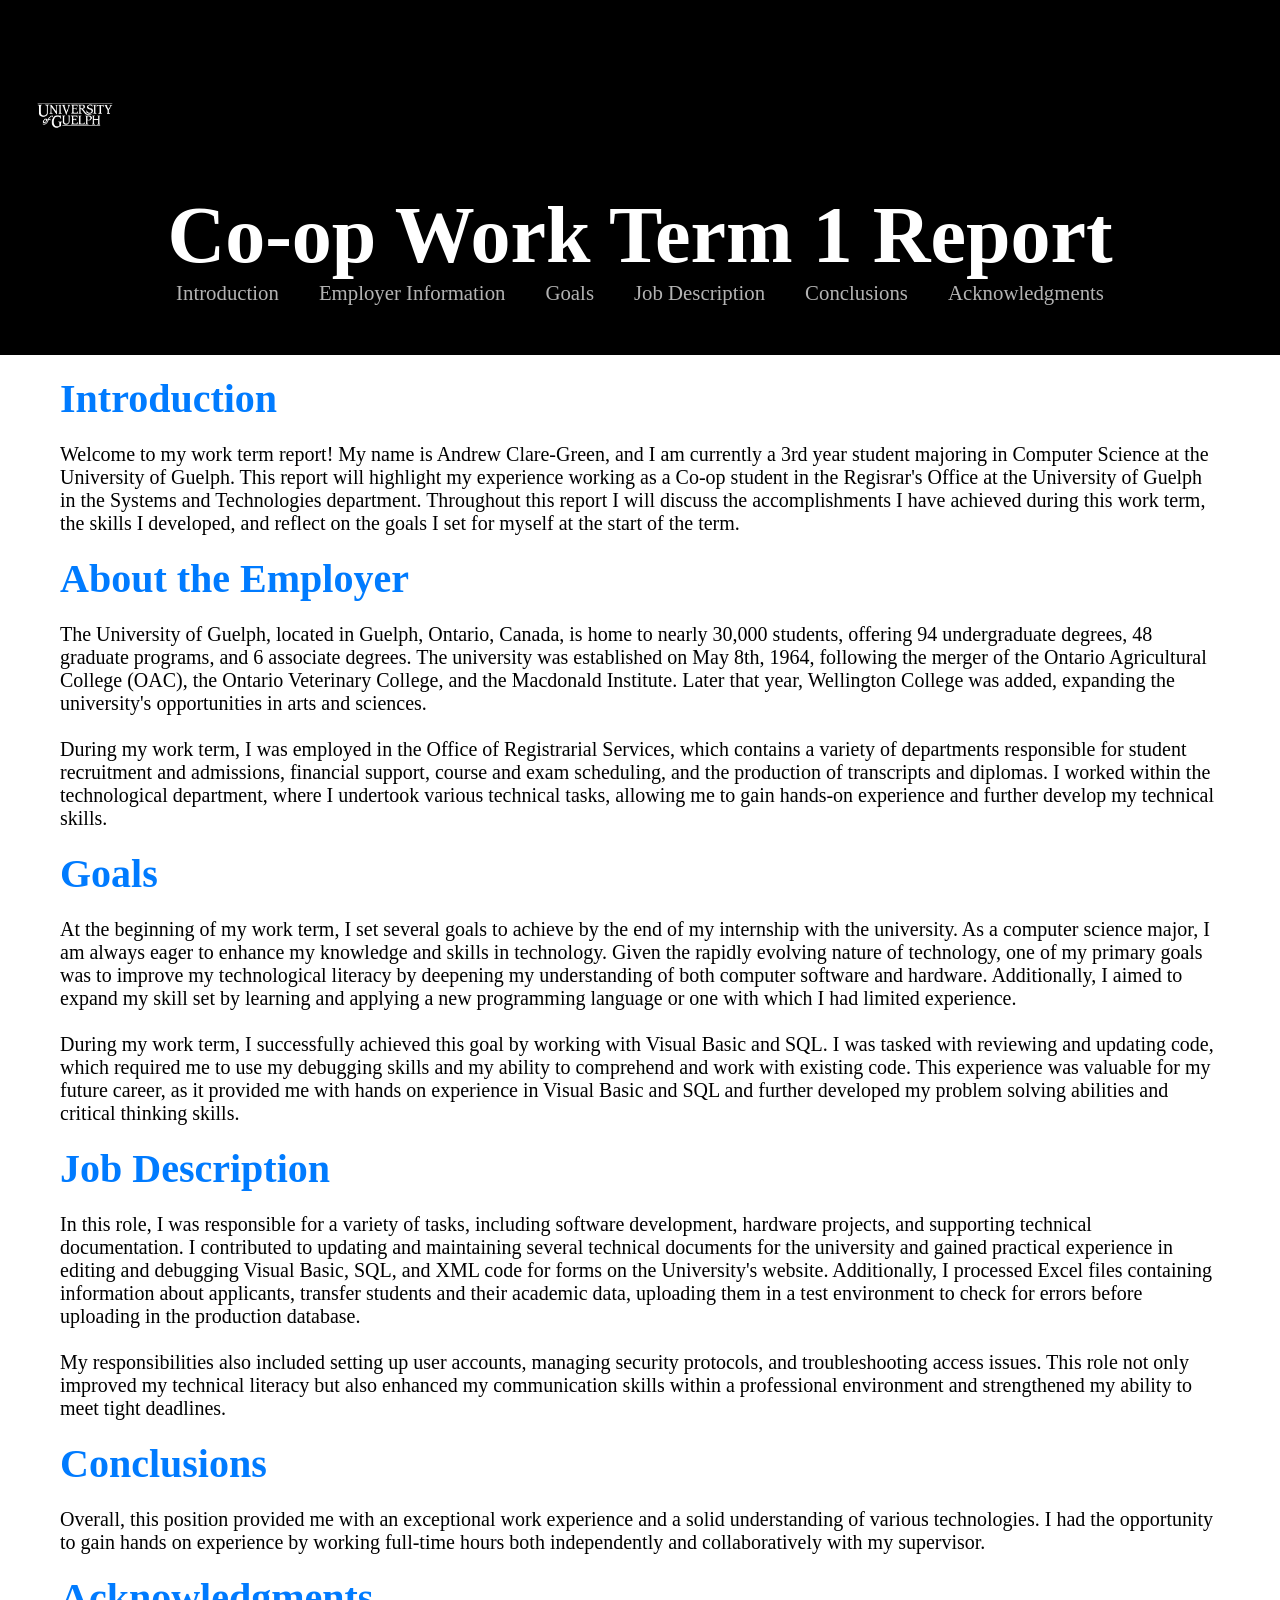
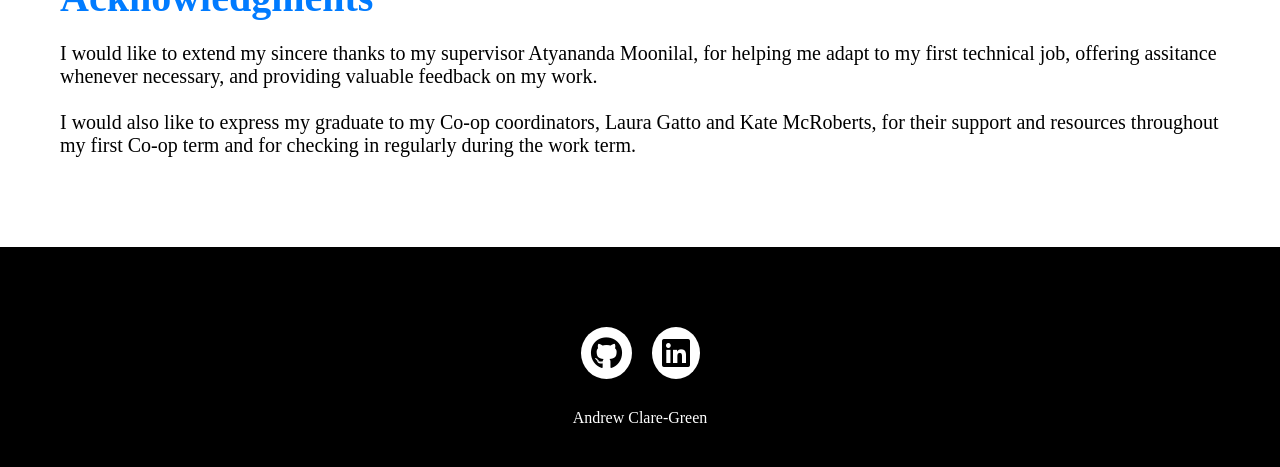
==== index.html @ 4ab28dfc "resizing" ====
<!DOCTYPE html>
<html lang="en">

<head>
    <meta charset="UTF-8">
    <meta name="viewport" content="width=device-width, initial-scale=1.0">
    <title>Co-op Work Term Report 1</title>
    <link rel="stylesheet" href="styles.css">
    <link rel="stylesheet" href="https://cdnjs.cloudflare.com/ajax/libs/font-awesome/6.5.1/css/all.min.css"
        integrity="sha512-DTOQO9RWCH3ppGqcWaEA1BIZOC6xxalwEsw9c2QQeAIftl+Vegovlnee1c9QX4TctnWMn13TZye+giMm8e2LwA=="
        crossorigin="anonymous" referrerpolicy="no-referrer" />
    <title>Document</title>
</head>

<body>
    <header>
        <div class="headerContainer">
            <img src="uofg.png" alt="University of Guelph" width="90" height="90" class="UofG-logo">
            <div class="menu">
                <h1>Co-op Work Term 1 Report
                </h1>
                <ul>
                    <li><a href="#Introduction">Introduction</a></li>
                    <li><a href="#About">Employer Information</a></li>
                    <li><a href="#Goals">Goals</a></li>
                    <li><a href="#Description">Job Description</a></li>
                    <li><a href="#Conclusions">Conclusions</a></li>
                    <li><a href="#Acknowledgments">Acknowledgments</a></li>
                </ul>
            </div>
    </header>

    <main>
        <div id="Introduction" class="page">
            <h2>Introduction</h2>
            <p>Welcome to my work term report! My name is Andrew Clare-Green, and I am currently a 3rd year student
                majoring in Computer
                Science at
                the
                University of Guelph. This report will highlight my experience working as a Co-op student in the
                Regisrar's Office at the University of Guelph in the Systems and Technologies department. Throughout
                this report I will discuss the accomplishments I have achieved during this work term, the skills I
                developed, and reflect on the goals I set for myself at the start of the term.</p>
        </div>

        <div id="About" class="page">
            <h3>About the Employer</h3>
            <p>The University of Guelph, located in Guelph, Ontario, Canada, is home to nearly 30,000 students, offering
                94
                undergraduate degrees, 48 graduate programs, and 6 associate degrees. The university was
                established on
                May 8th, 1964, following the merger of the Ontario Agricultural College (OAC), the Ontario Veterinary
                College, and the
                Macdonald
                Institute. Later that year, Wellington College was added, expanding the university's opportunities in
                arts and sciences.
                <br><br>During my work term, I was employed in the Office of Registrarial Services, which contains a
                variety of departments responsible for student recruitment and admissions, financial support, course and
                exam scheduling, and the production of transcripts and diplomas. I worked within the technological
                department, where I undertook various technical tasks, allowing me to gain hands-on experience and
                further develop my technical skills.
            </p>
        </div>

        <div id="Goals" class="page">
            <h4>Goals</h4>
            <p>At the beginning of my work term, I set several goals to achieve by the end of my internship with the
                university. As a computer science major, I am always eager to
                enhance my knowledge and skills in technology. Given the rapidly evolving nature of technology, one of
                my primary goals was to improve my technological literacy by deepening my understanding of both computer
                software and hardware. Additionally, I aimed to expand my skill set by learning and applying a new
                programming language or one with which I had limited experience.<br><br>During my work term, I
                successfully achieved this goal by working with Visual Basic and SQL. I was tasked with reviewing and
                updating code, which required me to use my debugging skills and my ability to comprehend and work with
                existing code. This experience was valuable for my future career, as it provided me with hands on
                experience in Visual Basic and SQL and further developed my problem solving abilities and critical
                thinking skills.
            </p>
        </div>

        <div id="Description" class="page">
            <h5>Job Description</h5>
            <p>In this role, I was responsible for a variety of tasks, including software development, hardware
                projects, and supporting technical documentation. I contributed to updating and maintaining several
                technical documents for the university and gained practical experience in editing and debugging Visual
                Basic, SQL, and XML code for forms on the University's website. Additionally, I processed Excel files
                containing information about applicants, transfer students and their academic data, uploading them in a
                test environment to check for errors before uploading in the production database.<br><br>My
                responsibilities also included setting up user accounts, managing security protocols, and
                troubleshooting access issues. This role not only improved my technical literacy but also enhanced my
                communication skills within a professional environment and strengthened my ability to meet tight
                deadlines.</p>
        </div>

        <div id="Conclusions" class="page">
            <h6>Conclusions</h6>
            <p>Overall, this position provided me with an exceptional work experience and a solid understanding of
                various technologies. I had the opportunity to gain hands on experience by working full-time hours both
                independently and collaboratively with my supervisor.</p>
        </div>
        <div id="Acknowledgments" class="page">
            <h7>Acknowledgments</h7>
            <p>I would like to extend my sincere thanks to my supervisor Atyananda Moonilal, for helping me adapt to my
                first technical job, offering assitance whenever necessary, and providing valuable feedback on my
                work.<br><br>I would also like to express my graduate to my Co-op coordinators, Laura Gatto and Kate
                McRoberts, for their support and resources throughout my first Co-op term and for checking in regularly
                during the work term.</p>
        </div>

    </main>



    <footer>
        <div class="footerContainer">
            <div class="socialIcons">
                <a href="https://github.com/aclaregreen"><i class="fa-brands fa-github"></i></a>
                <a href="https://www.linkedin.com/in/aclaregreen/"><i class="fa-brands fa-linkedin"></i></a>
            </div>
            <div class="footerBottom">
                <p>Andrew Clare-Green</p>
            </div>
    </footer>
</body>

</html>
---- styles.css ----
* {
    padding: 0;
    margin: 0;
    box-sizing: border-box;
}


header {
    background-color: black;
}

.headerContainer {
    width: 100%;
    padding: 70px 30px 20px;
    background-color: black;
}

.UofG-logo {
    vertical-align: middle;
    display: inline-block;
}

h1 {
    color: white;
    text-align: center;
}

.menu {
    margin: 30px 0;
}

.menu ul {
    display: flex;
    justify-content: center;
    list-style-type: none;
}

.menu ul li a {
    color: white;
    margin: 20px;
    text-decoration: none;
    font-size: 1.3em;
    opacity: 0.7;
    transition: 0.5s;

}

.menu ul li a:hover {
    opacity: 1;
}

main {
    padding-bottom: 90px;
}

h2,
h3,
h4,
h5,
h6,
h7 {
    margin: 10px 0;
    padding-top: 10px;
    padding-bottom: 10px;
    font-size: 2em;
    color: #007BFF;
    line-height: 1.2;
}

h7 {
    font-weight: bold;
    display: inline-block;
}


footer {
    background-color: black;
}

.footerContainer {
    width: 100%;
    padding: 70px 30px 20px;
    background-color: black;
    position: sticky;
    bottom: 0;
}

.socialIcons {
    display: flex;
    justify-content: center;
}

.socialIcons a {
    text-decoration: none;
    padding: 10px;
    background-color: white;
    margin: 10px;
    border-radius: 50%;
}

.socialIcons a i {
    font-size: 2em;
    color: black;
    opacity: 0, 9;
}

/* Hover affect on social media icon */
.socialIcons a:hover {
    background-color: black;
    transition: 0.5s;
}

.socialIcons a:hover i {
    color: white;
    transition: 0.5s;
}


.footerBottom {
    background-color: black;
    padding: 20px;
    text-align: center;
}

.footerBottom p {
    color: white;
}

.designer {
    opacity: 0.7;
    text-transform: uppercase;
    letter-spacing: 1px;
    font-weight: 400;
    margin: 0px 5px;
}

@media (max-width: 700px) {
    .UofG-logo {
        display: none;
    }

    main {
        padding-left: 20px;
        padding-right: 20px;
    }

    .menu ul {
        flex-direction: column;
    }

    .menu ul li {
        width: 100%;
        text-align: center;
        margin: 10px;
    }

    .socialIcons a {
        padding: 8px;
        margin: 4px;
    }
}

@media (min-width: 700px) {
    h1 {
        font-size: 5em;
    }

    main {
        font-size: 20px;
        padding-left: 60px;
        padding-right: 60px;
    }
}
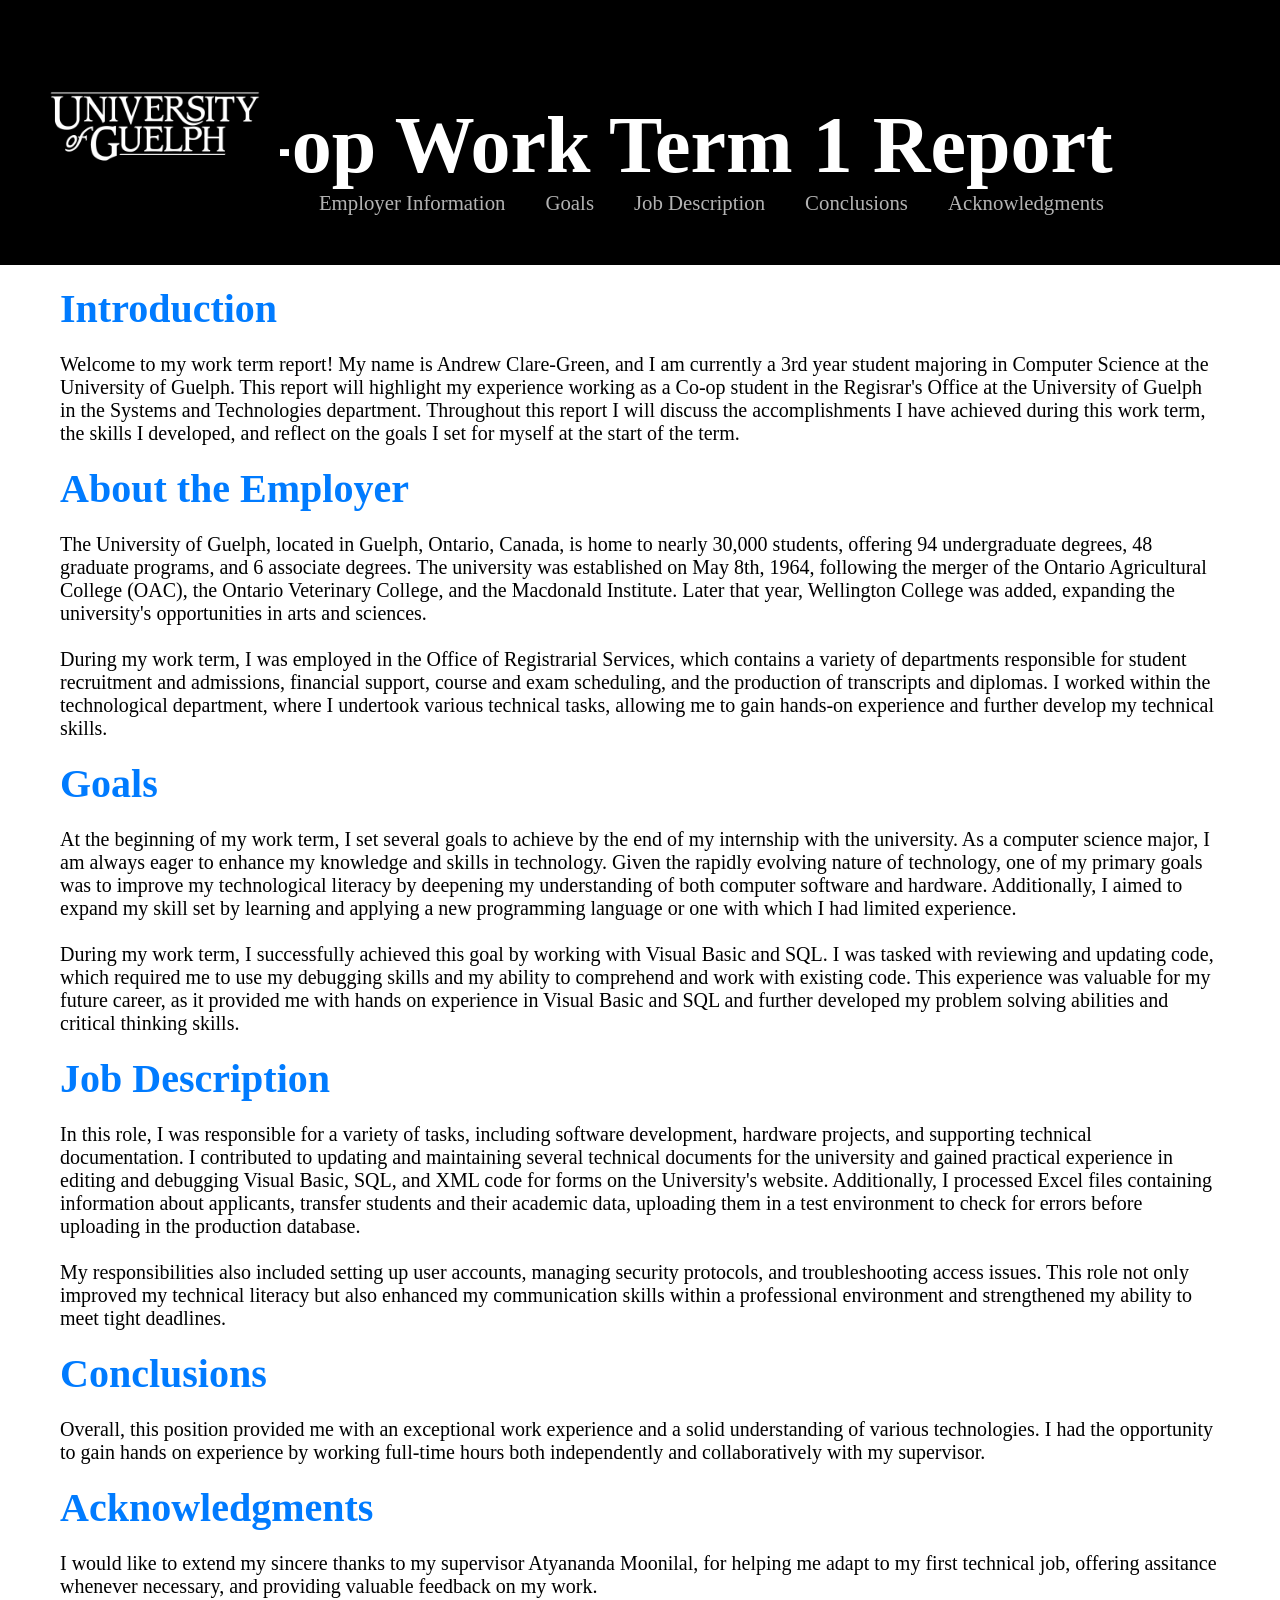
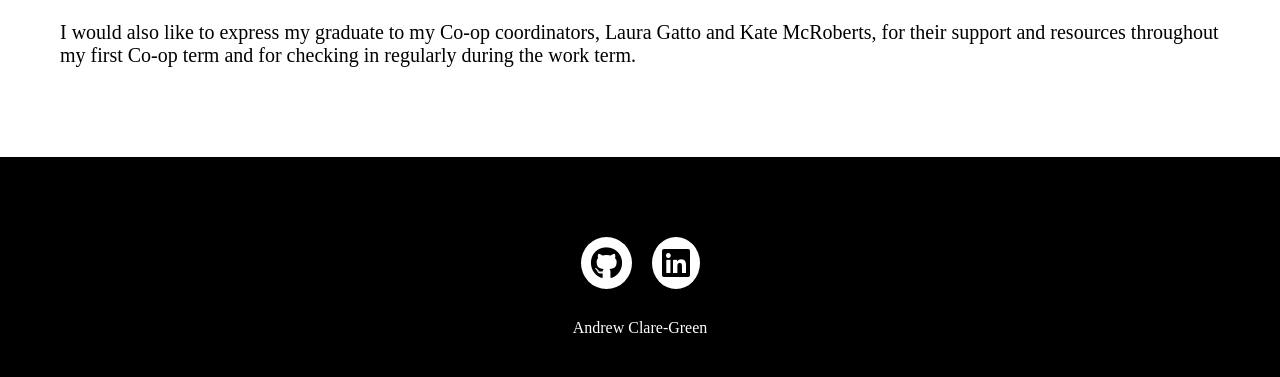
==== commit 5bb1954f: "logo changes" ====
--- a/index.html
+++ b/index.html
@@ -15,7 +15,6 @@
 <body>
     <header>
         <div class="headerContainer">
-            <img src="uofg.png" alt="University of Guelph" width="90" height="90" class="UofG-logo">
             <div class="menu">
                 <h1>Co-op Work Term 1 Report
                 </h1>
@@ -27,6 +26,7 @@
                     <li><a href="#Conclusions">Conclusions</a></li>
                     <li><a href="#Acknowledgments">Acknowledgments</a></li>
                 </ul>
+                <img src="uofg.png" alt="University of Guelph" width="250" height="250" class="UofG-logo">
             </div>
     </header>
 
--- a/styles.css
+++ b/styles.css
@@ -16,8 +16,8 @@
 }
 
 .UofG-logo {
-    vertical-align: middle;
-    display: inline-block;
+    position: absolute;
+    top: 0;
 }
 
 h1 {
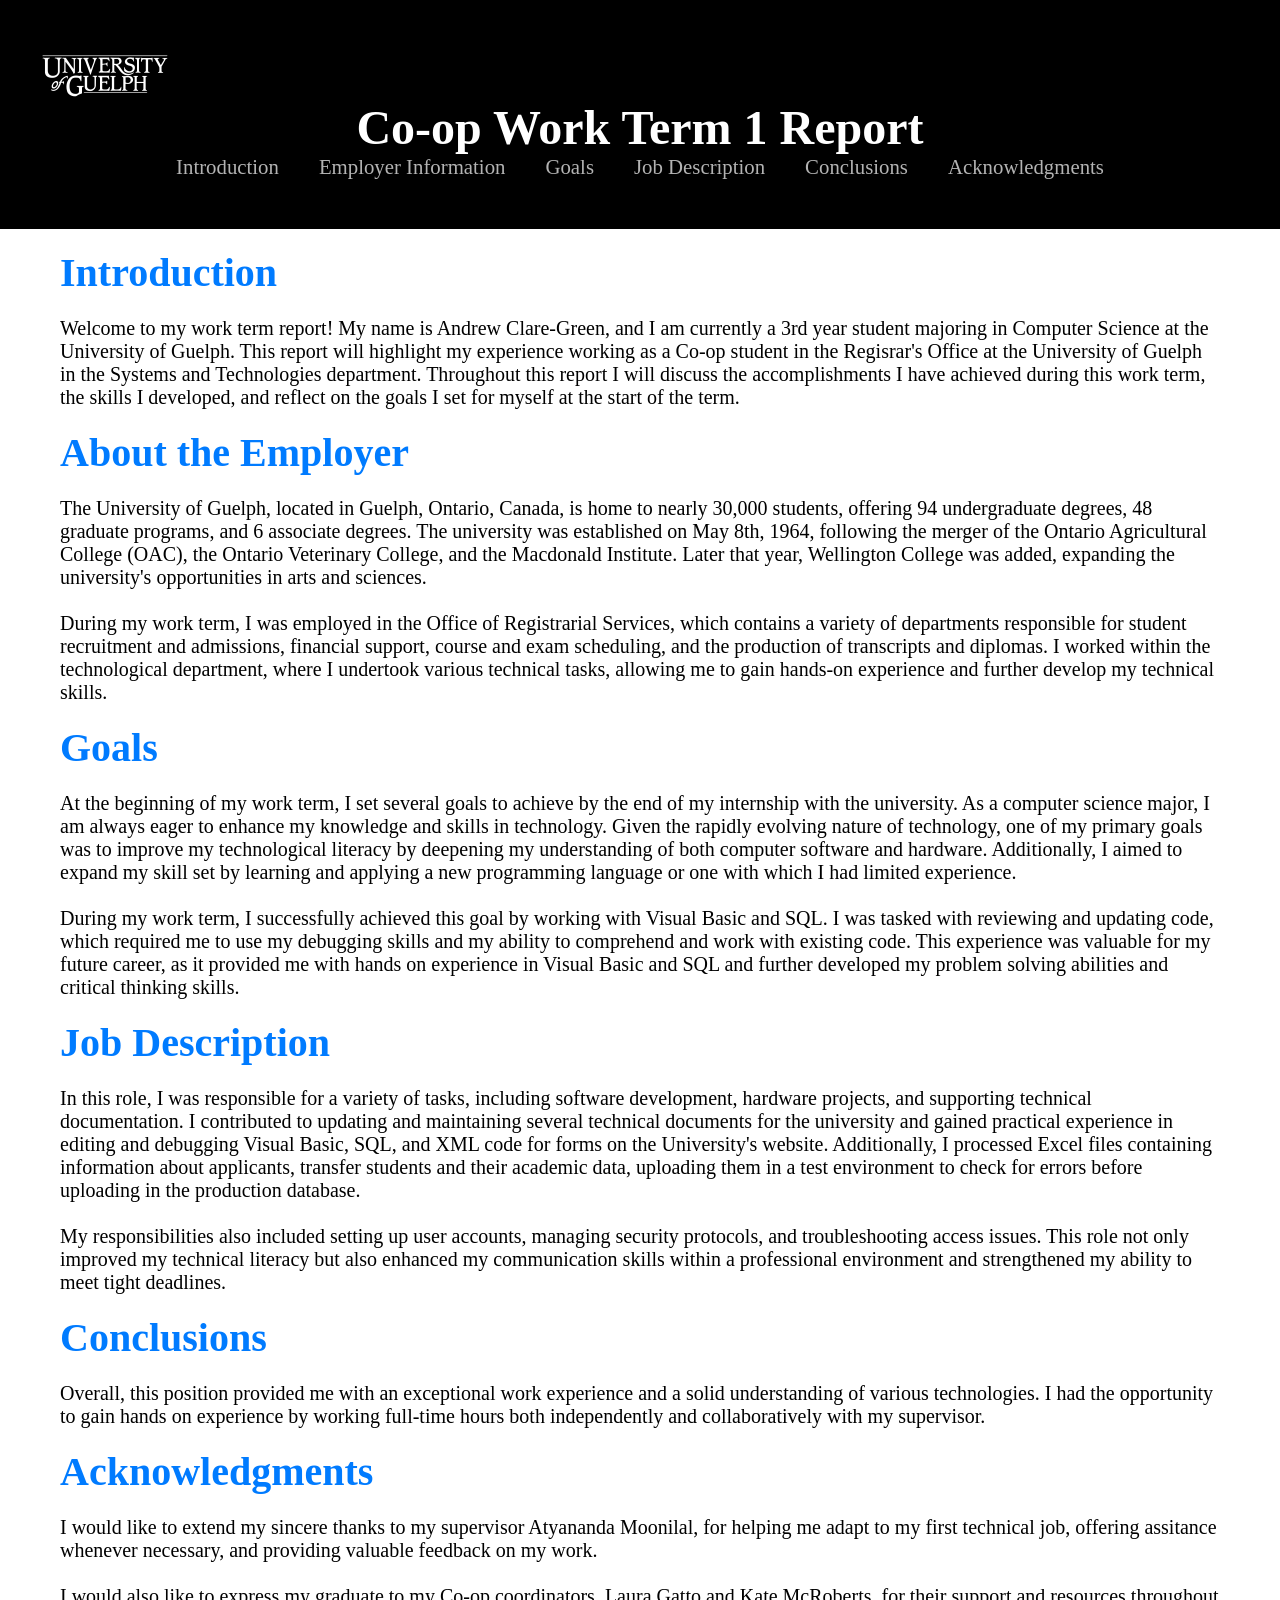
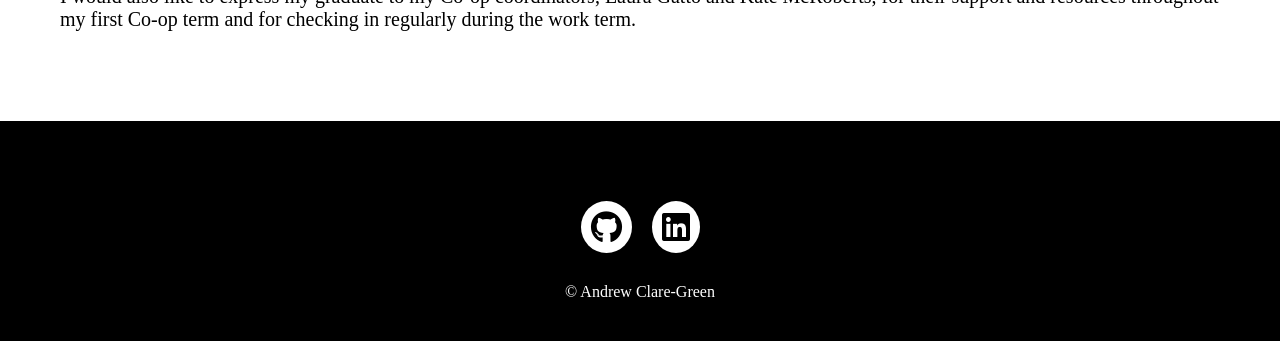
==== commit af864998: "added copyright" ====
--- a/index.html
+++ b/index.html
@@ -118,7 +118,7 @@
                 <a href="https://www.linkedin.com/in/aclaregreen/"><i class="fa-brands fa-linkedin"></i></a>
             </div>
             <div class="footerBottom">
-                <p>Andrew Clare-Green</p>
+                <p>&copy; Andrew Clare-Green</p>
             </div>
     </footer>
 </body>
--- a/styles.css
+++ b/styles.css
@@ -134,6 +134,7 @@
     margin: 0px 5px;
 }
 
+/* mobile devices */
 @media (max-width: 700px) {
     .UofG-logo {
         display: none;
@@ -160,7 +161,27 @@
     }
 }
 
-@media (min-width: 700px) {
+/* Laptop display*/
+@media (min-width: 701px) and (max-width: 1920px) {
+    h1 {
+        font-size: 3em;
+    }
+
+    .UofG-logo {
+        width: 150px;
+        height: 150px;
+    }
+
+    main {
+        font-size: 20px;
+        padding-left: 60px;
+        padding-right: 60px;
+    }
+
+}
+
+/*Monitor display*/
+@media (min-width: 1921px) {
     h1 {
         font-size: 5em;
     }
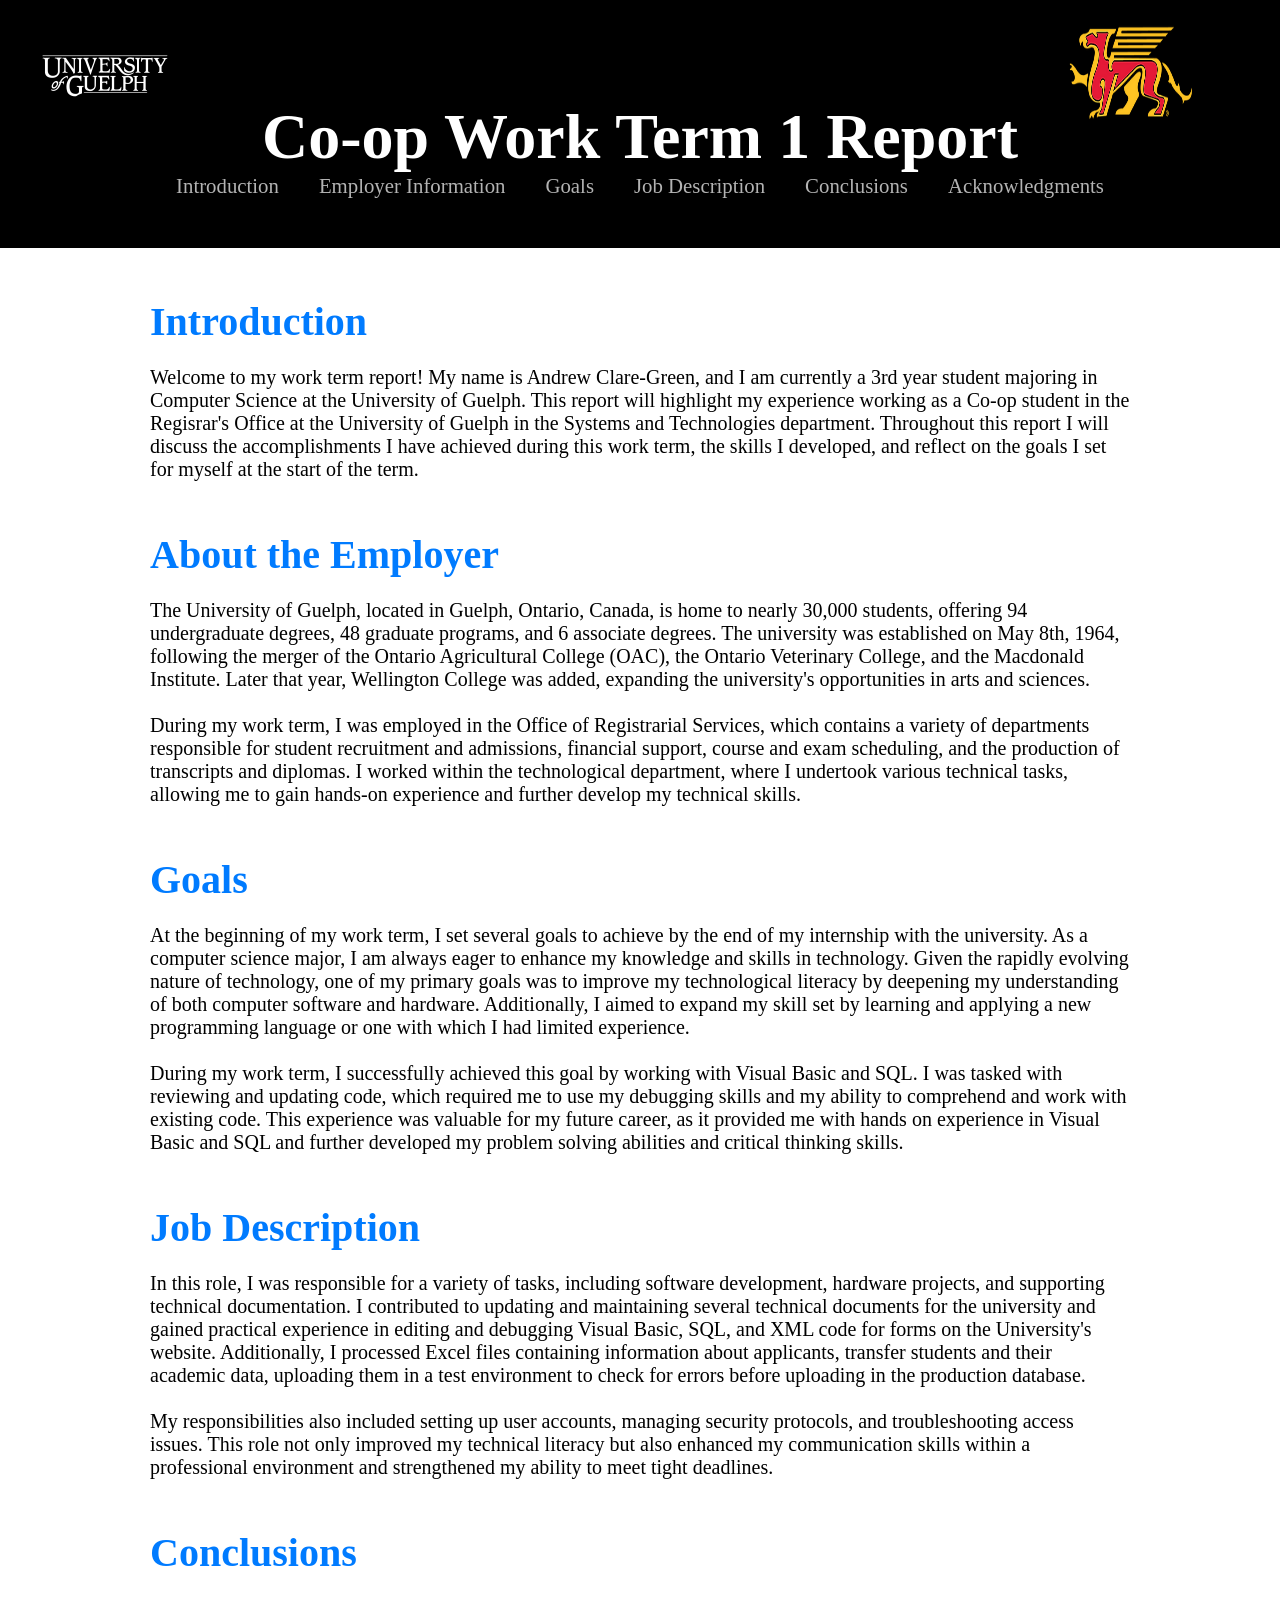
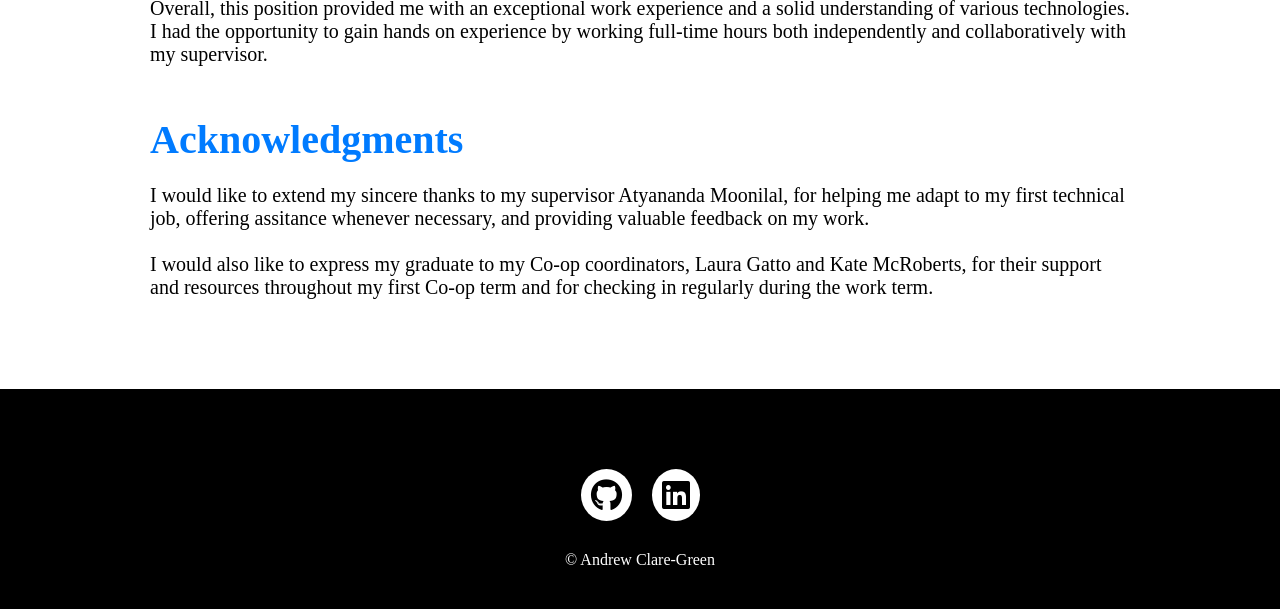
==== commit c7b60b12: "added logo" ====
--- a/index.html
+++ b/index.html
@@ -27,6 +27,7 @@
                     <li><a href="#Acknowledgments">Acknowledgments</a></li>
                 </ul>
                 <img src="uofg.png" alt="University of Guelph" width="250" height="250" class="UofG-logo">
+                <img src="gryphon.jpg" alt="gryphon" width="250" height="250" class="gryphon">
             </div>
     </header>
 
--- a/styles.css
+++ b/styles.css
@@ -18,6 +18,13 @@
 .UofG-logo {
     position: absolute;
     top: 0;
+}
+
+.gryphon {
+    position: absolute;
+    top: 0;
+    right: 0;
+    transform: translateX(-50%);
 }
 
 h1 {
@@ -60,7 +67,7 @@
 h6,
 h7 {
     margin: 10px 0;
-    padding-top: 10px;
+    padding-top: 40px;
     padding-bottom: 10px;
     font-size: 2em;
     color: #007BFF;
@@ -140,6 +147,10 @@
         display: none;
     }
 
+    .gryphon {
+        display: none;
+    }
+
     main {
         padding-left: 20px;
         padding-right: 20px;
@@ -164,7 +175,7 @@
 /* Laptop display*/
 @media (min-width: 701px) and (max-width: 1920px) {
     h1 {
-        font-size: 3em;
+        font-size: 4em;
     }
 
     .UofG-logo {
@@ -172,10 +183,15 @@
         height: 150px;
     }
 
+    .gryphon {
+        width: 150px;
+        height: 150px;
+    }
+
     main {
         font-size: 20px;
-        padding-left: 60px;
-        padding-right: 60px;
+        padding-left: 150px;
+        padding-right: 150px;
     }
 
 }
@@ -188,7 +204,7 @@
 
     main {
         font-size: 20px;
-        padding-left: 60px;
-        padding-right: 60px;
+        padding-left: 150px;
+        padding-right: 150px;
     }
 }
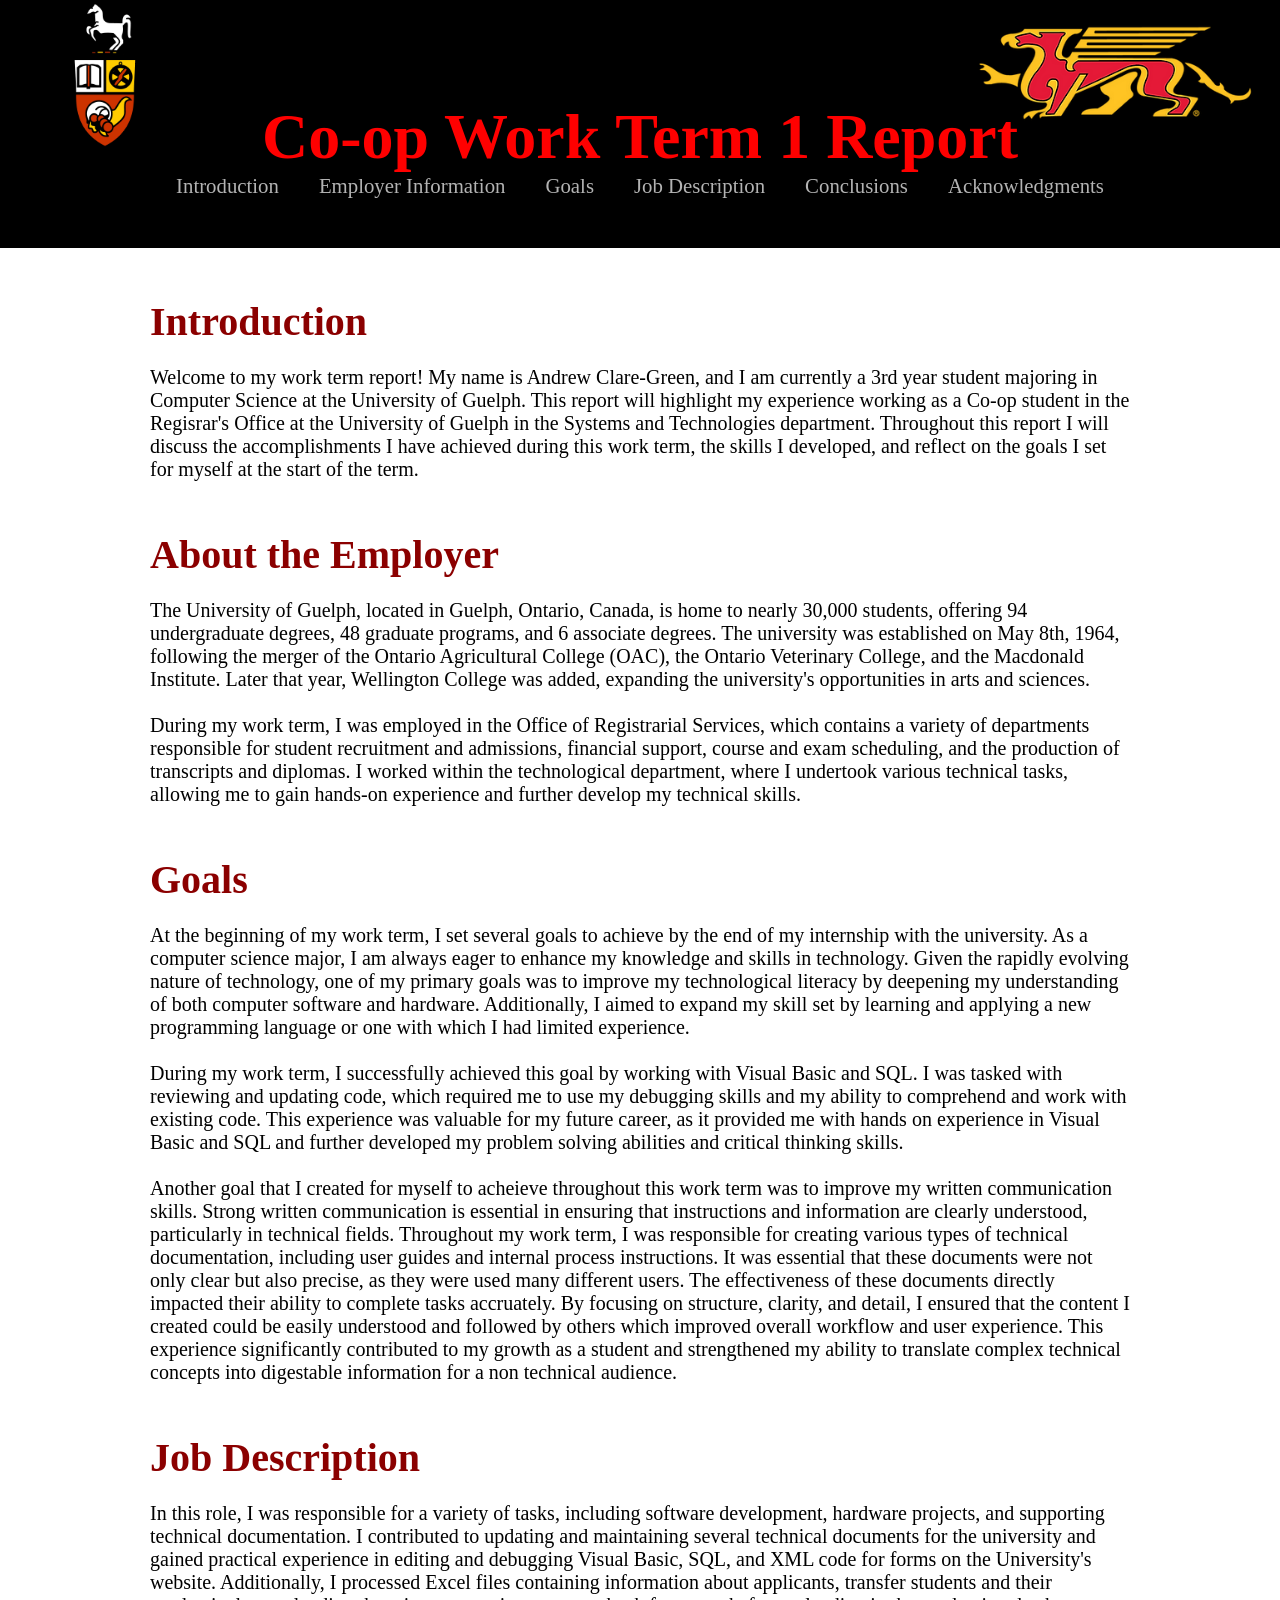
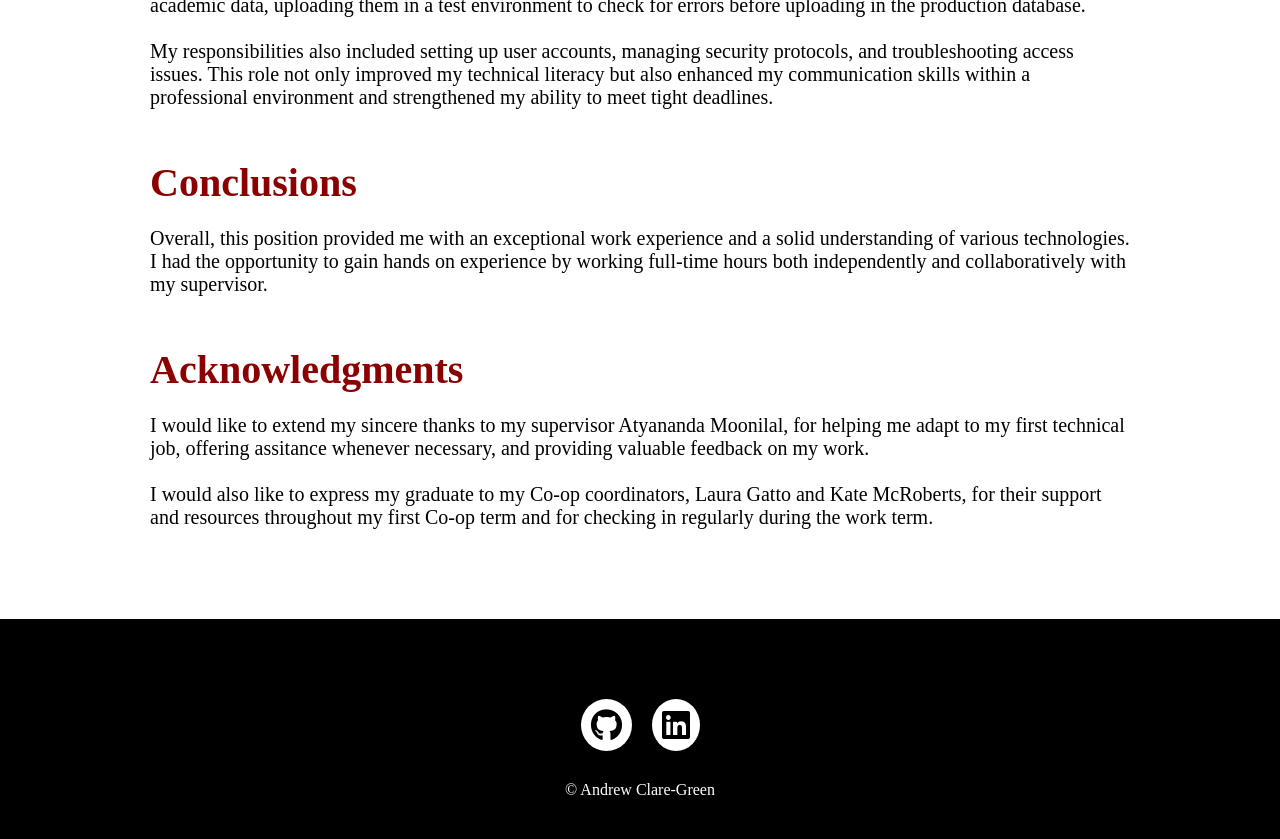
==== commit ddb25633: "added goals paragraph" ====
--- a/index.html
+++ b/index.html
@@ -75,7 +75,19 @@
                 updating code, which required me to use my debugging skills and my ability to comprehend and work with
                 existing code. This experience was valuable for my future career, as it provided me with hands on
                 experience in Visual Basic and SQL and further developed my problem solving abilities and critical
-                thinking skills.
+                thinking skills.<br><br>
+            </p>
+            <p>Another goal that I created for myself to acheieve throughout this work term was to improve my written
+                communication skills. Strong written communication is essential in ensuring that instructions and
+                information are clearly understood, particularly in technical fields. Throughout my work term, I was
+                responsible for creating various types of technical documentation, including user guides and internal
+                process instructions. It was essential that these documents were not only clear but also precise, as
+                they were used many different users. The effectiveness of these documents directly impacted their
+                ability to complete tasks accruately. By focusing on structure, clarity, and detail, I ensured that the
+                content I created could be easily understood and followed by others which improved overall workflow and
+                user experience. This experience significantly contributed to my growth as a student and strengthened my
+                ability to translate complex technical concepts into digestable information for a non technical
+                audience.
             </p>
         </div>
 
--- a/styles.css
+++ b/styles.css
@@ -24,11 +24,10 @@
     position: absolute;
     top: 0;
     right: 0;
-    transform: translateX(-50%);
 }
 
 h1 {
-    color: white;
+    color: red;
     text-align: center;
 }
 
@@ -70,7 +69,7 @@
     padding-top: 40px;
     padding-bottom: 10px;
     font-size: 2em;
-    color: #007BFF;
+    color: #8B0000;
     line-height: 1.2;
 }
 
@@ -184,7 +183,7 @@
     }
 
     .gryphon {
-        width: 150px;
+        width: 333px;
         height: 150px;
     }
 
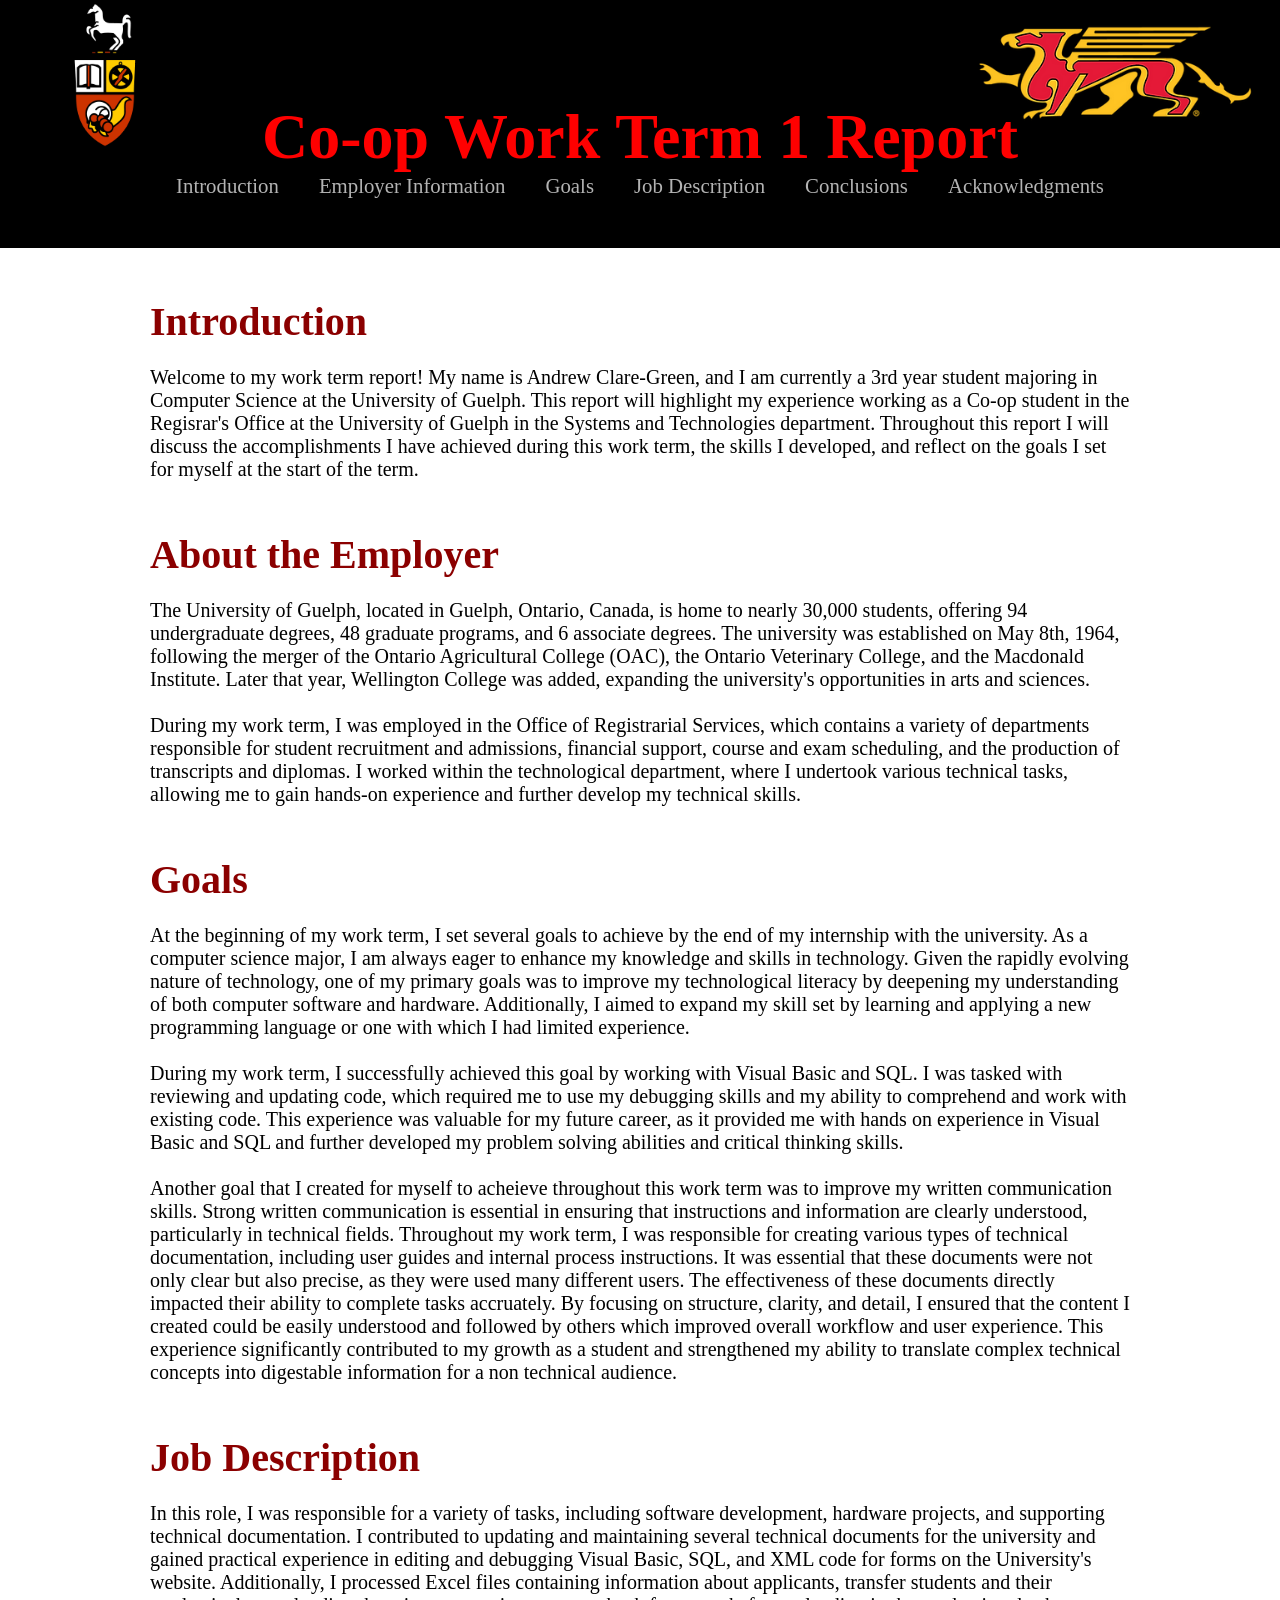
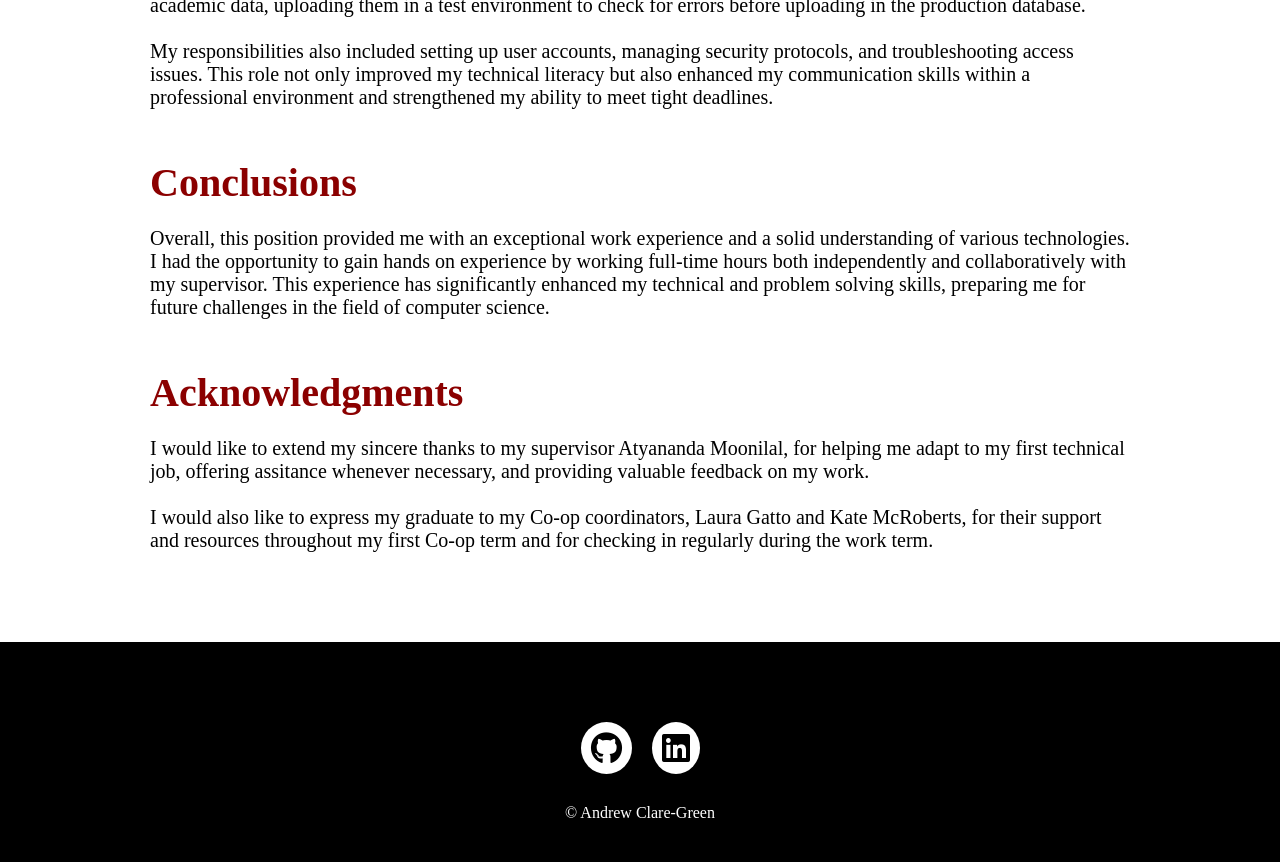
==== commit 4933e663: "Update conclusion" ====
--- a/index.html
+++ b/index.html
@@ -109,7 +109,7 @@
             <h6>Conclusions</h6>
             <p>Overall, this position provided me with an exceptional work experience and a solid understanding of
                 various technologies. I had the opportunity to gain hands on experience by working full-time hours both
-                independently and collaboratively with my supervisor.</p>
+                independently and collaboratively with my supervisor. This experience has significantly enhanced my technical and problem solving skills, preparing me for future challenges in the field of computer science.</p>
         </div>
         <div id="Acknowledgments" class="page">
             <h7>Acknowledgments</h7>
@@ -136,4 +136,4 @@
     </footer>
 </body>
 
-</html>+</html>
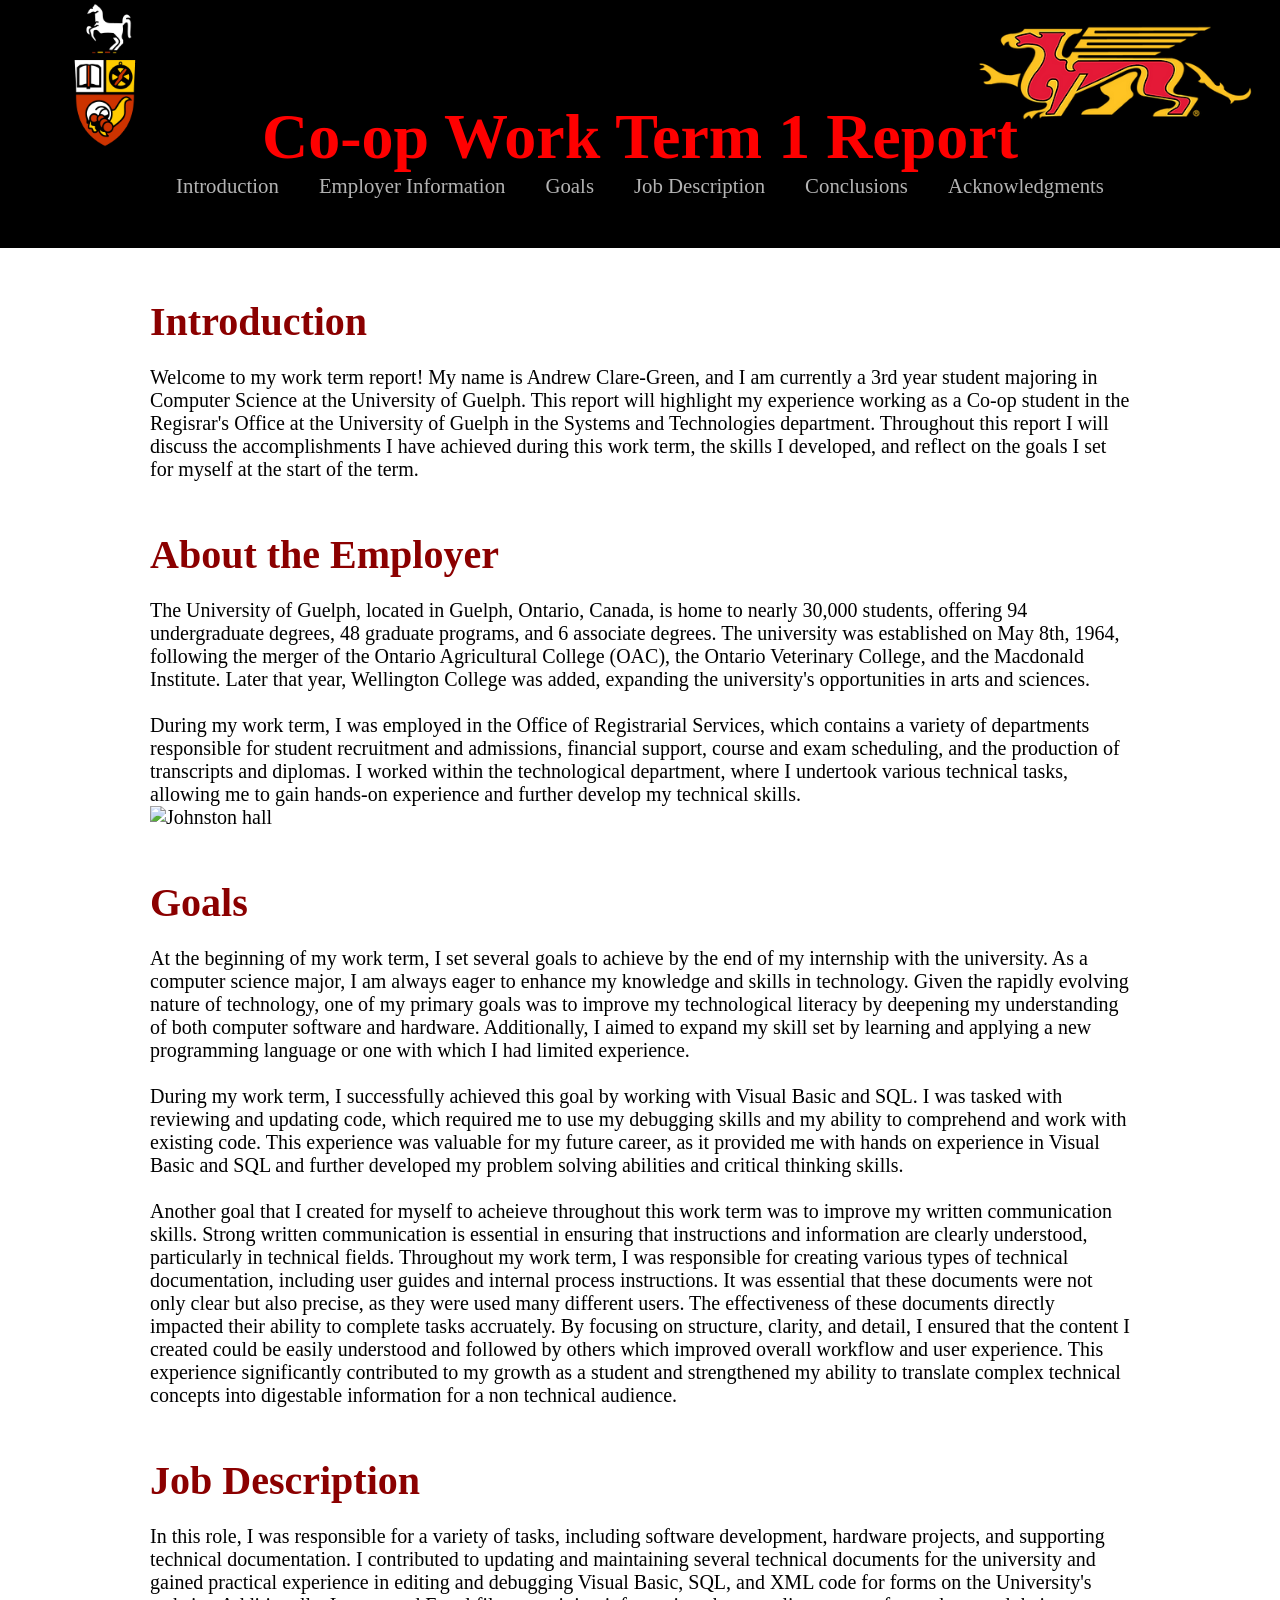
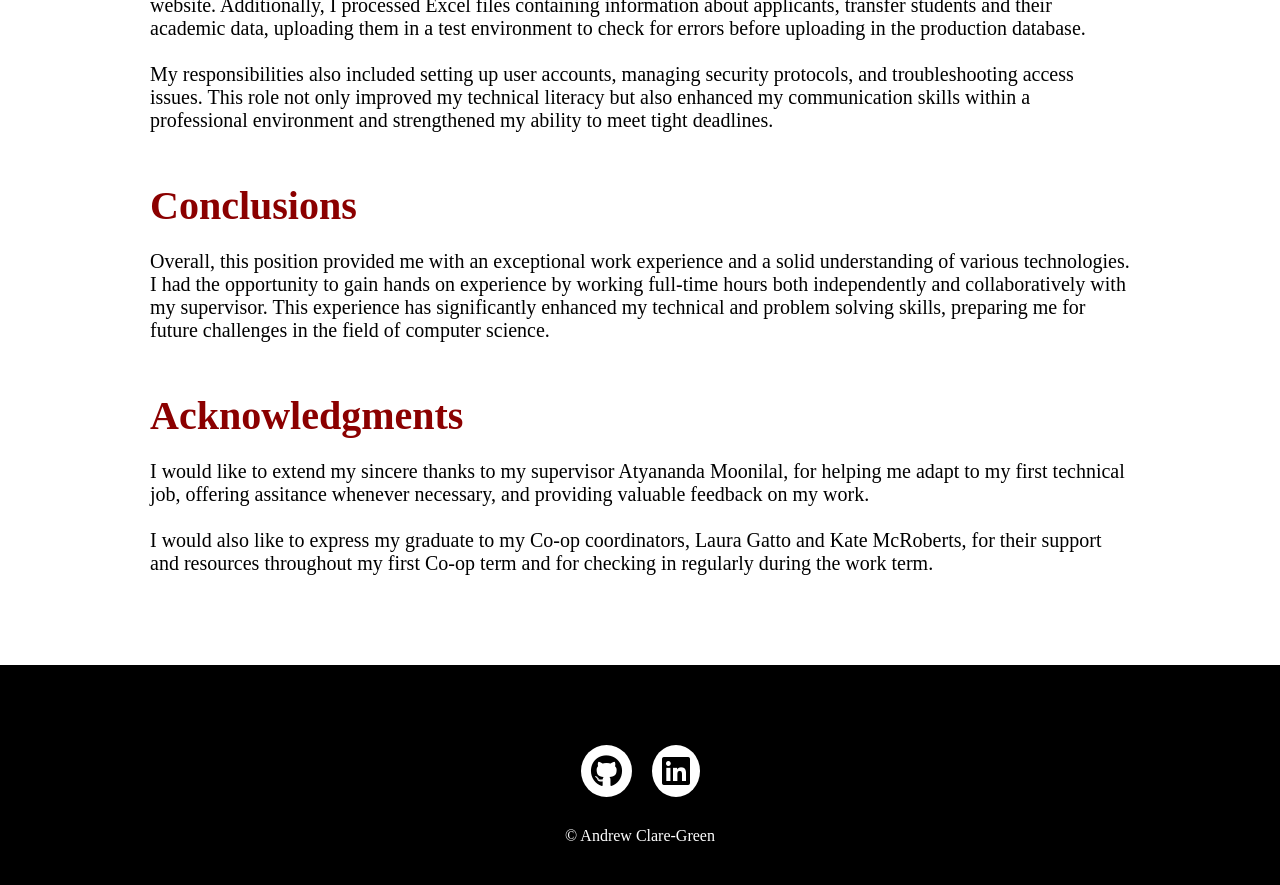
==== commit 59b82a2f: "added image" ====
--- a/index.html
+++ b/index.html
@@ -61,6 +61,7 @@
                 department, where I undertook various technical tasks, allowing me to gain hands-on experience and
                 further develop my technical skills.
             </p>
+            <img src="johnston.jpg" alt="Johnston hall" width="600" height="400" class="johnston">
         </div>
 
         <div id="Goals" class="page">
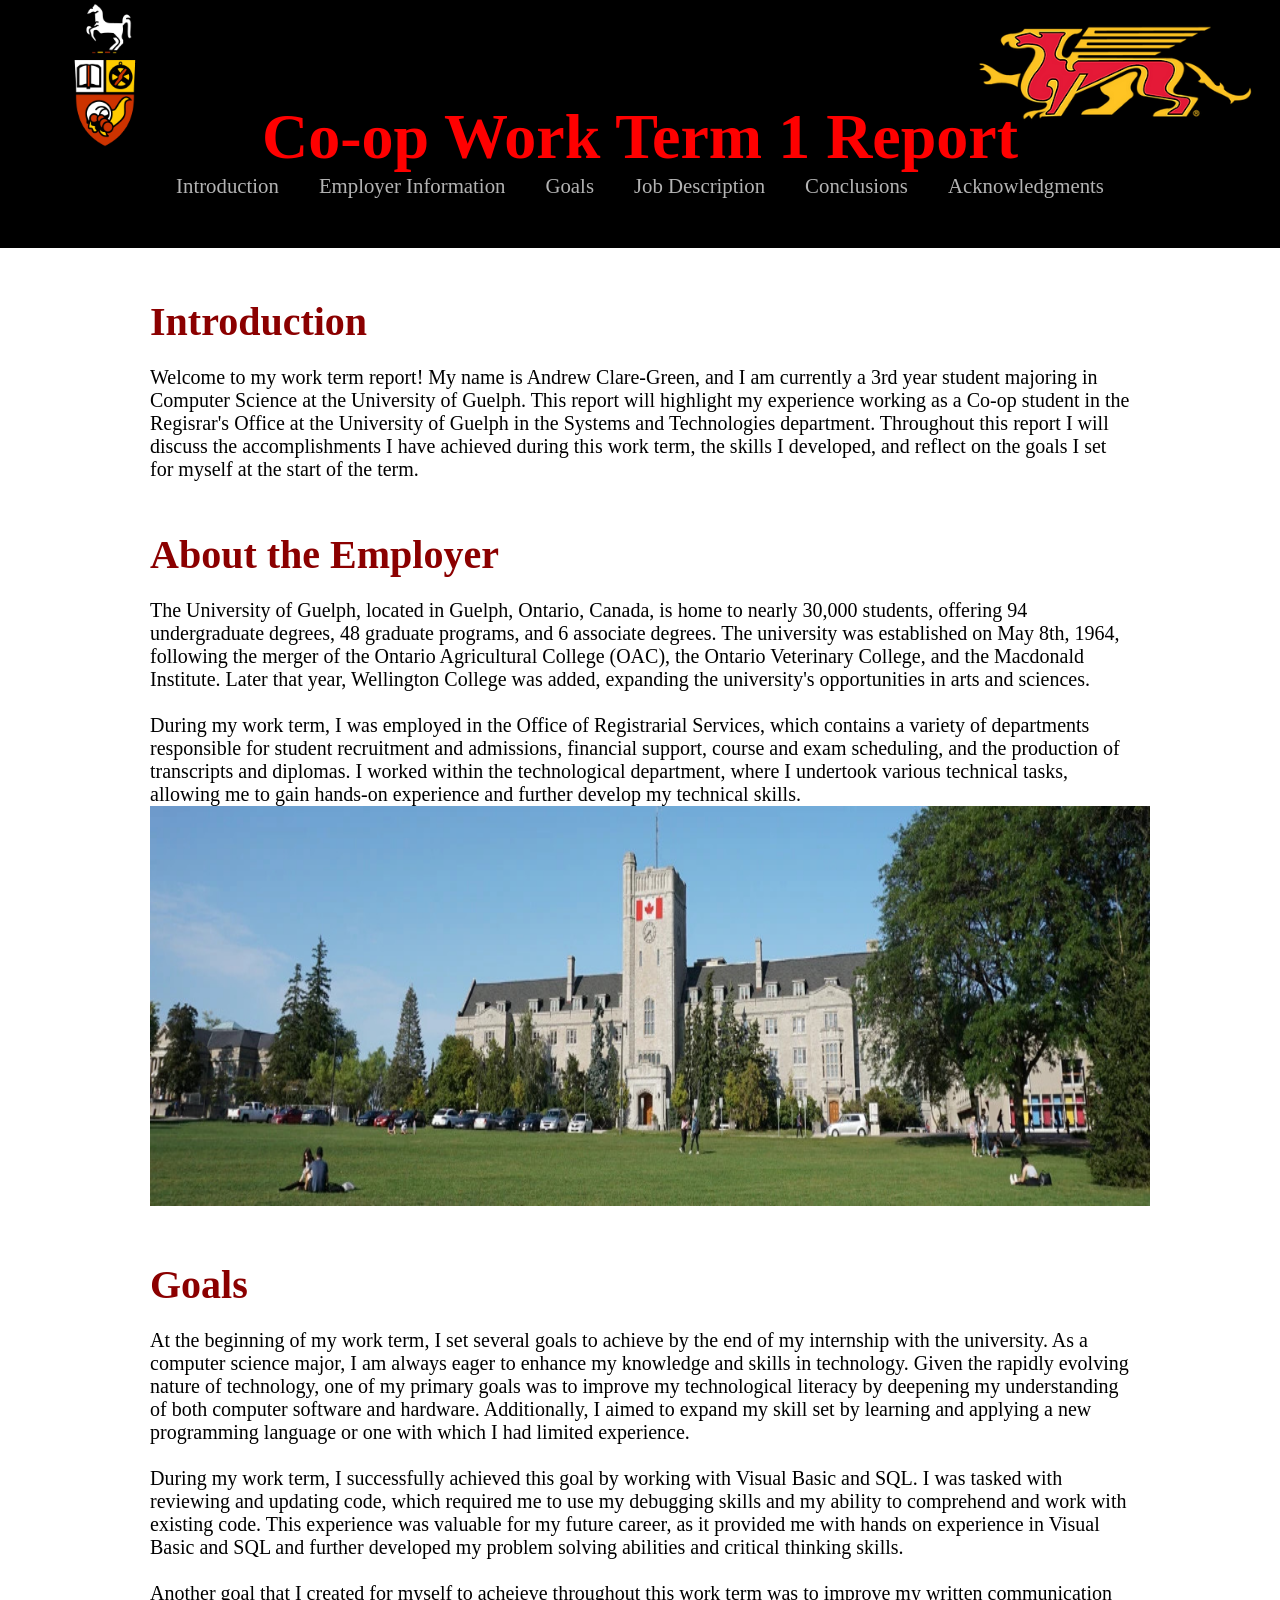
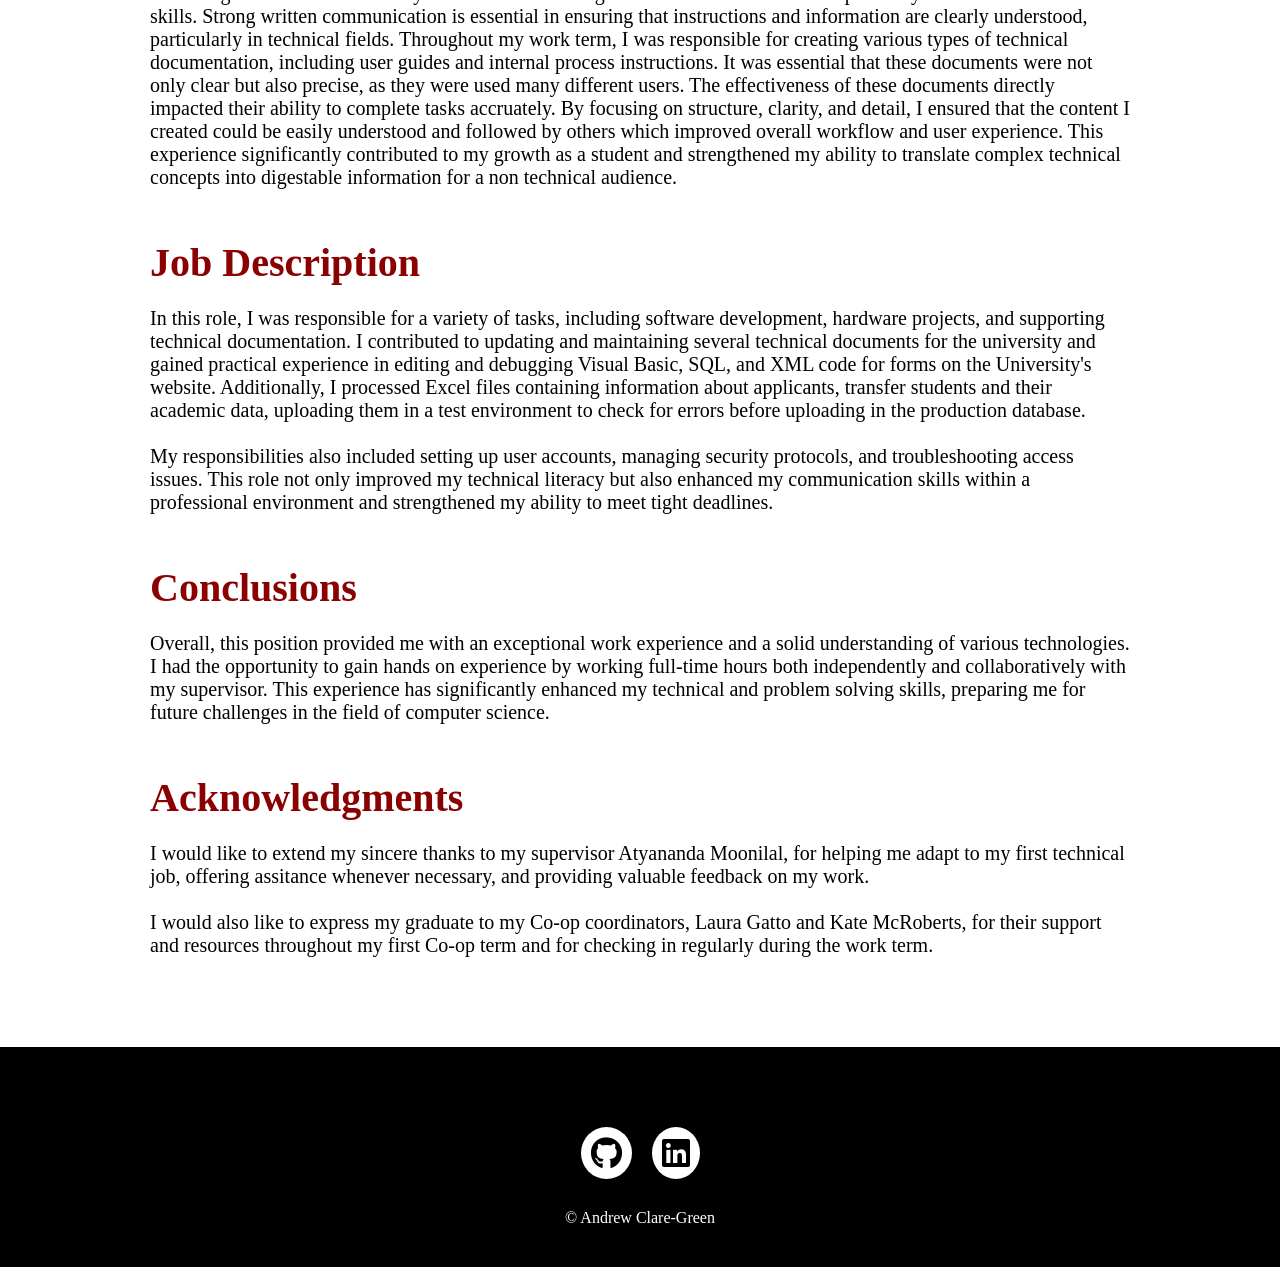
==== commit dd0257a0: "fixed image size" ====
--- a/index.html
+++ b/index.html
@@ -61,7 +61,7 @@
                 department, where I undertook various technical tasks, allowing me to gain hands-on experience and
                 further develop my technical skills.
             </p>
-            <img src="johnston.jpg" alt="Johnston hall" width="600" height="400" class="johnston">
+            <img src="johnston.jpg" alt="Johnston hall" width="1000" height="400" class="johnston">
         </div>
 
         <div id="Goals" class="page">
